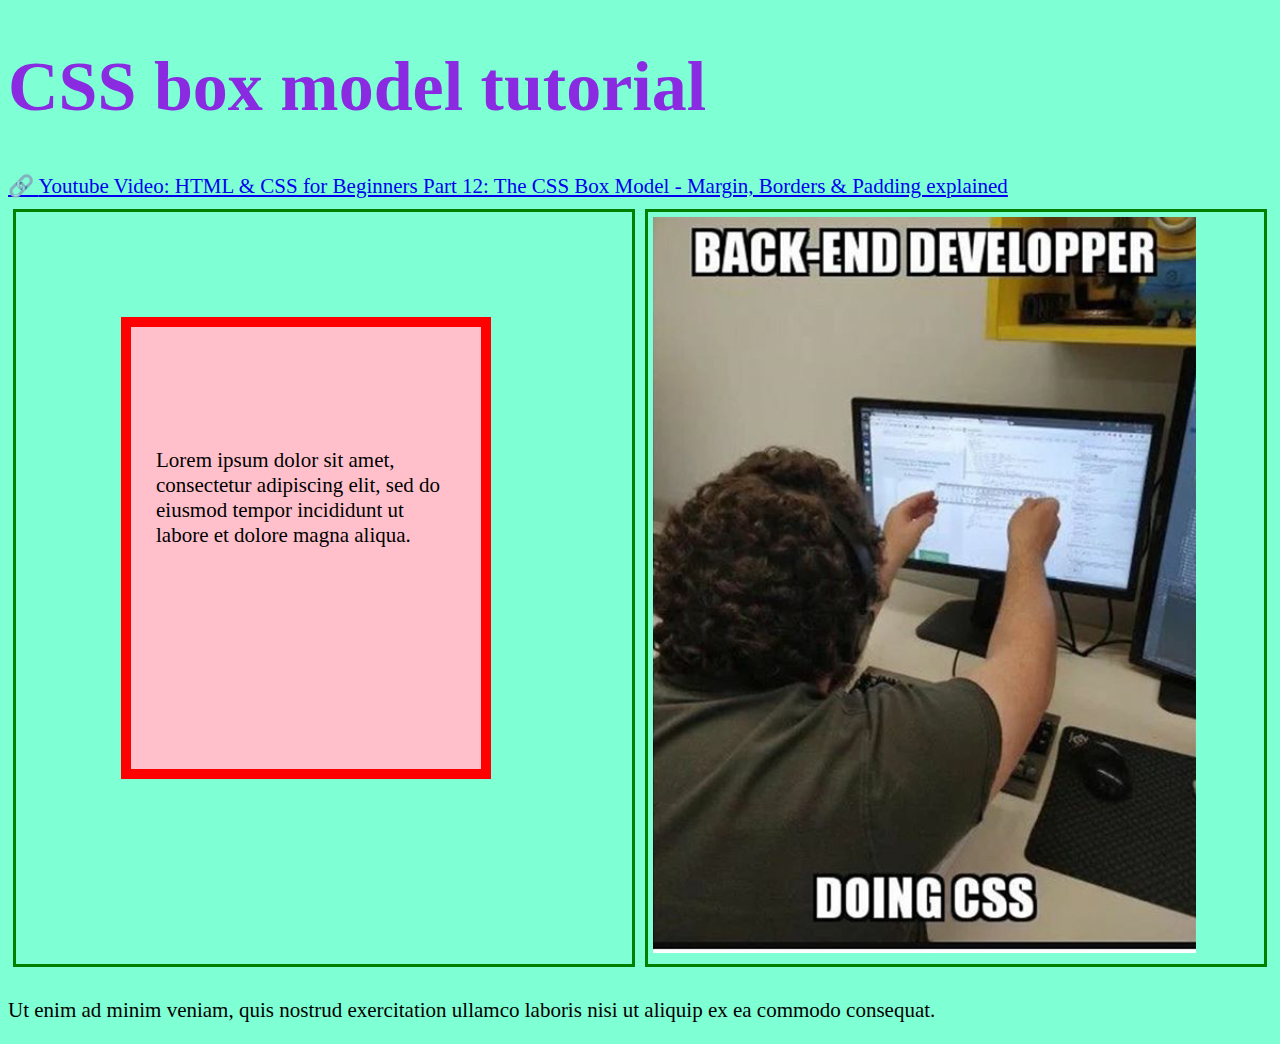
==== css-box-model/index.html @ 974906c1 "Init commit" ====
<!DOCTYPE html>
<html>
    <head>
        <meta charset="utf-8">
        <title>CSS box model</title>
        <link href="./style.css" rel="stylesheet">
    </head>
    <!-- This is a HTML comment -->
    <body>
        <h1>CSS box model tutorial</h1>
        <a href="https://youtu.be/M6coJNLFBWI">Youtube Video: HTML & CSS for Beginners Part 12: The CSS Box Model - Margin, Borders & Padding explained</a></li>
        
        <div class="row">
            <div class="column">
                <div class="box">
                    <p>Lorem ipsum dolor sit amet, consectetur adipiscing elit, sed do eiusmod tempor incididunt ut labore et dolore magna aliqua.</p>
                </div>
            </div>
            <div class="column">
                <img src="./backend-css.png" alt="this is an image">
            </div>
        </div>

        <p>Ut enim ad minim veniam, quis nostrud exercitation ullamco laboris nisi ut aliquip ex ea commodo consequat.</p>
    </body>
</html>
---- css-box-model/style.css ----
/* This is a CSS comment */ 
a[href^="https"]::before {
    content: "🔗 ";
}

body {
    background-color: aquamarine;
    color: darkred;
    font-size: 21px;
}

h1 {
    font-size: 70px;
    color: blueviolet;
}

p {
    color: black;
}

/* CSS side-by-side alignment */
.row {
    display: flex;
}
  
.column {
    flex: 33.33%;
    padding: 5px;
    border: solid green;
    margin: 10px 5px;
}

/*
CSS box model:
    width/height: space with the content inside the box
    padding: empty space inside the box with the background
    border: border/stroke around the box
    margin: empty space outside around the box

    Note: the true dimension/size of the box is calculated by 
    adding width/height, padding, border and margin all together
*/
.box {
    background: pink;
    width: 300px; /* height: 96px*/

    padding: 100px 25px 200px; /* top right&left bottom */
    border: 10px solid red;
    margin: 100px; /* top&right&bottom&left */
}
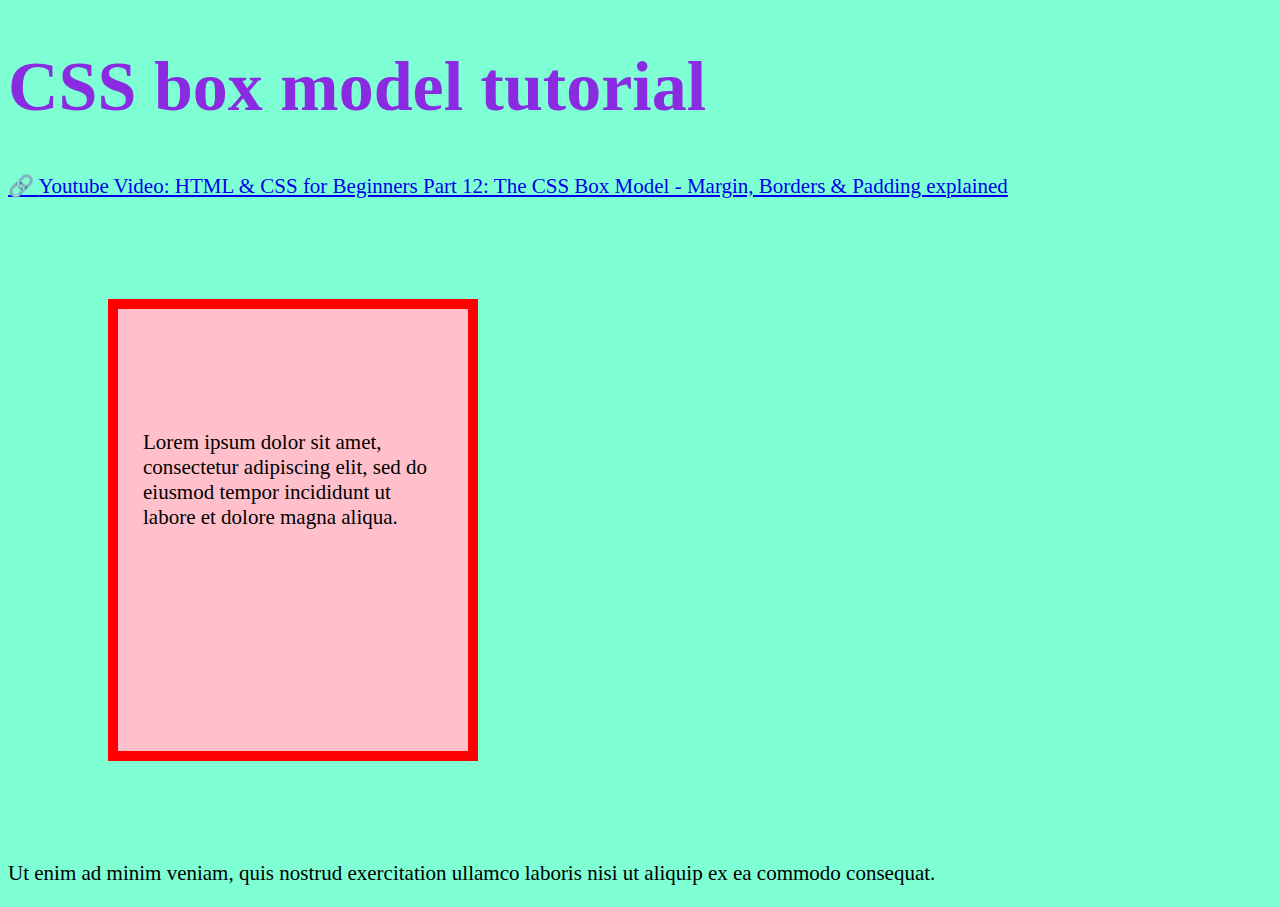
==== commit 4537fbf5: "split code into new feature" ====
--- a/css-box-model/index.html
+++ b/css-box-model/index.html
@@ -10,17 +10,10 @@
         <h1>CSS box model tutorial</h1>
         <a href="https://youtu.be/M6coJNLFBWI">Youtube Video: HTML & CSS for Beginners Part 12: The CSS Box Model - Margin, Borders & Padding explained</a></li>
         
-        <div class="row">
-            <div class="column">
-                <div class="box">
-                    <p>Lorem ipsum dolor sit amet, consectetur adipiscing elit, sed do eiusmod tempor incididunt ut labore et dolore magna aliqua.</p>
-                </div>
-            </div>
-            <div class="column">
-                <img src="./backend-css.png" alt="this is an image">
-            </div>
+        <div class="box">
+            <p>Lorem ipsum dolor sit amet, consectetur adipiscing elit, sed do eiusmod tempor incididunt ut labore et dolore magna aliqua.</p>
         </div>
-
+        
         <p>Ut enim ad minim veniam, quis nostrud exercitation ullamco laboris nisi ut aliquip ex ea commodo consequat.</p>
     </body>
 </html>--- a/css-box-model/style.css
+++ b/css-box-model/style.css
@@ -18,18 +18,6 @@
     color: black;
 }
 
-/* CSS side-by-side alignment */
-.row {
-    display: flex;
-}
-  
-.column {
-    flex: 33.33%;
-    padding: 5px;
-    border: solid green;
-    margin: 10px 5px;
-}
-
 /*
 CSS box model:
     width/height: space with the content inside the box
